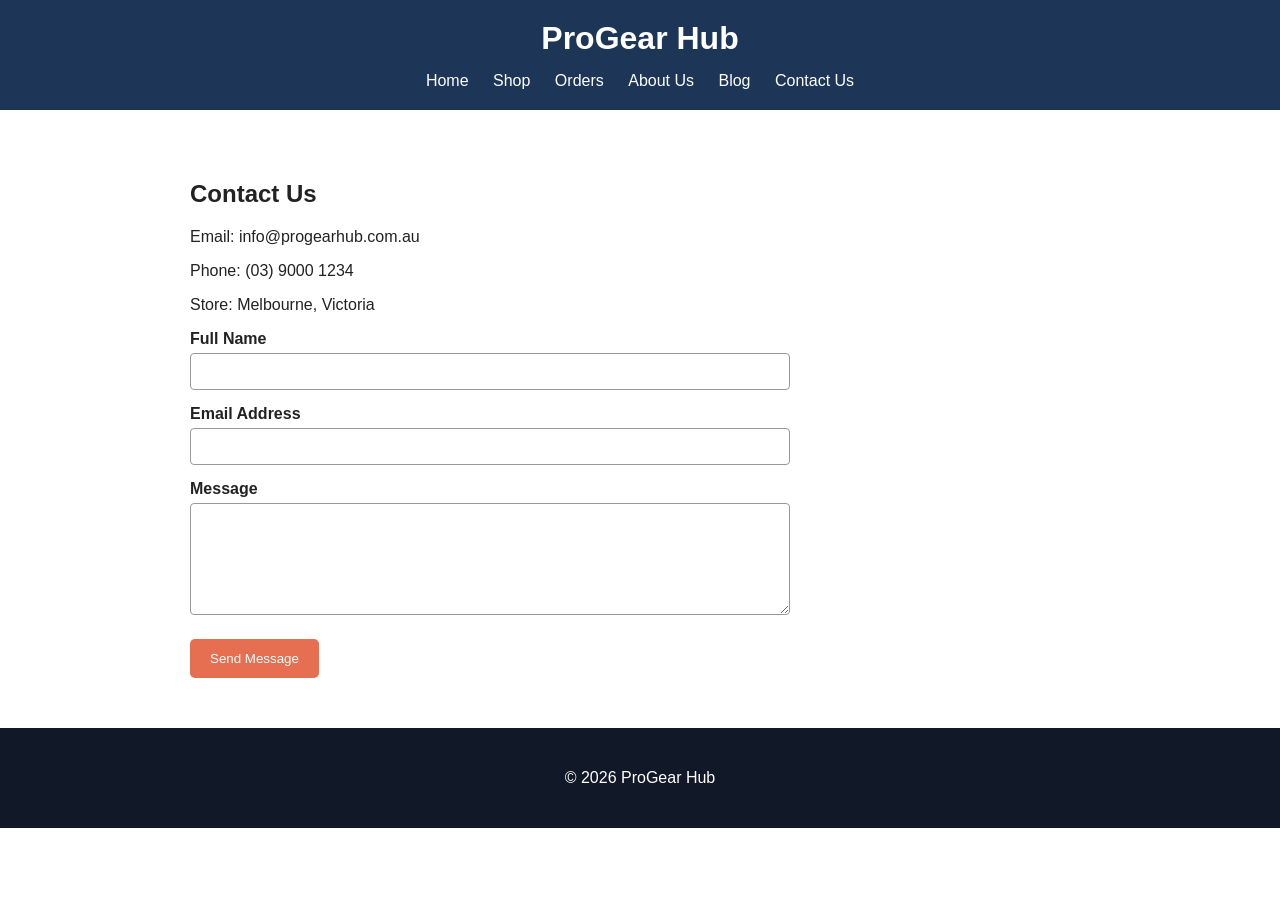
==== contact.html @ f77a70b9 "Creat ProGearHub Website" ====
<!DOCTYPE html>
<html lang="en">

<head>
    <meta charset="UTF-8">

    <meta
        name="viewport"
        content="width=device-width, initial-scale=1.0"
    >

    <title>ProGear Hub | Contact Us</title>

    <link rel="stylesheet" href="css/styles.css">
</head>

<body>

    <header>
        <h1>ProGear Hub</h1>

        <nav>
            <a href="index.html">Home</a>
            <a href="shop.html">Shop</a>
            <a href="orders.html">Orders</a>
            <a href="about.html">About Us</a>
            <a href="blog.html">Blog</a>
            <a href="contact.html">Contact Us</a>
        </nav>
    </header>

    <main class="page-content">

        <h2>Contact Us</h2>

        <p>Email: info@progearhub.com.au</p>
        <p>Phone: (03) 9000 1234</p>
        <p>Store: Melbourne, Victoria</p>

        <form>

            <label for="contact-name">Full Name</label>

            <input
                type="text"
                id="contact-name"
                name="contact-name"
                required
            >

            <label for="contact-email">Email Address</label>

            <input
                type="email"
                id="contact-email"
                name="contact-email"
                required
            >

            <label for="message">Message</label>

            <textarea
                id="message"
                name="message"
                rows="6"
                required
            ></textarea>

            <button type="submit">Send Message</button>

        </form>

    </main>

    <footer>
        <p>&copy; 2026 ProGear Hub</p>
    </footer>

</body>

</html>
---- css/styles.css ----
body {
    margin: 0;
    font-family: Arial, sans-serif;
    color: #222222;
    background-color: white;
}

header {
    padding: 20px;
    background-color: #1d3557;
    color: white;
    text-align: center;
}

header h1 {
    margin: 0;
}

nav {
    margin-top: 15px;
}

nav a {
    margin: 0 10px;
    color: white;
    text-decoration: none;
}

nav a:hover {
    text-decoration: underline;
}

.hero {
    padding: 80px 20px;
    background-color: #dbeafe;
    text-align: center;
}

.hero h2 {
    font-size: 36px;
}

.button {
    display: inline-block;
    margin-top: 15px;
    padding: 12px 20px;
    background-color: #e76f51;
    color: white;
    text-decoration: none;
    border-radius: 5px;
}

.featured,
.sale,
.new-arrivals {
    padding: 50px 20px;
    text-align: center;
}

.products {
    display: flex;
    justify-content: center;
    gap: 20px;
}

.product-card {
    width: 280px;
    padding: 15px;
    border: 1px solid #cccccc;
    border-radius: 5px;
    background-color: white;
}

.product-card img {
    width: 100%;
    height: 180px;
    object-fit: cover;
}

.price {
    color: #d35400;
    font-weight: bold;
}

.sale {
    background-color: #1d3557;
    color: white;
}

.new-arrivals ul {
    display: inline-block;
    text-align: left;
}

footer {
    padding: 25px;
    background-color: #111827;
    color: white;
    text-align: center;
}

@media screen and (max-width: 700px) {
    nav a {
        display: block;
        margin: 10px;
    }

    .products {
        flex-direction: column;
        align-items: center;
    }

    .hero h2 {
        font-size: 28px;
    }
}

.page-content {
    max-width: 900px;
    margin: auto;
    padding: 50px 20px;
}

.page-content section {
    margin-bottom: 25px;
    padding: 20px;
    border: 1px solid #cccccc;
    border-radius: 5px;
}

form {
    max-width: 600px;
}

label {
    display: block;
    margin-top: 15px;
    margin-bottom: 5px;
    font-weight: bold;
}

input,
select,
textarea {
    width: 100%;
    padding: 10px;
    border: 1px solid #999999;
    border-radius: 4px;
    box-sizing: border-box;
}

button {
    margin-top: 20px;
    padding: 12px 20px;
    border: none;
    border-radius: 5px;
    background-color: #e76f51;
    color: white;
    cursor: pointer;
}

.page-content article {
    margin-bottom: 25px;
    padding: 20px;
    background-color: #f3f4f6;
    border-radius: 5px;
}
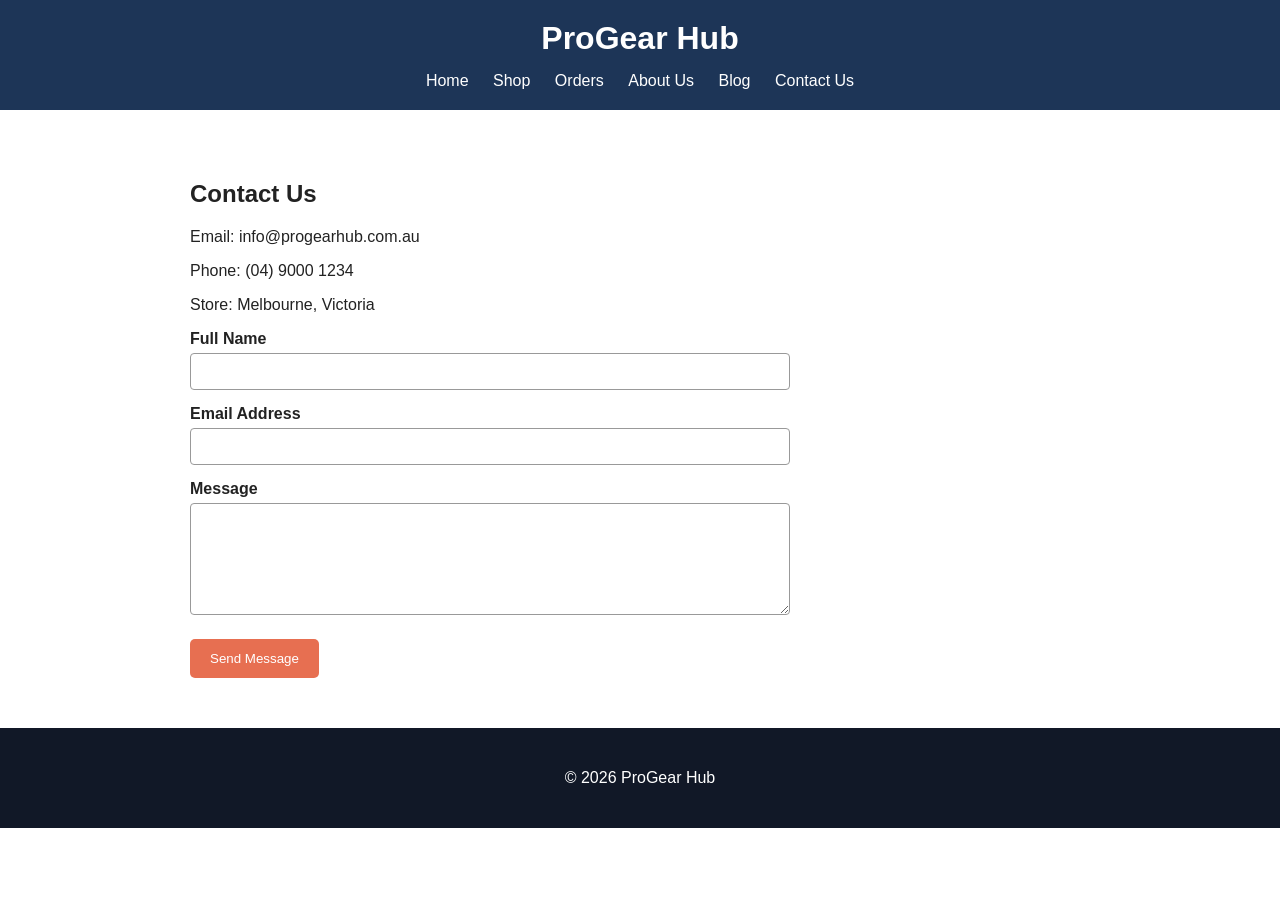
==== commit fb1ccde7: "Update7" ====
--- a/contact.html
+++ b/contact.html
@@ -34,7 +34,7 @@
         <h2>Contact Us</h2>
 
         <p>Email: info@progearhub.com.au</p>
-        <p>Phone: (03) 9000 1234</p>
+        <p>Phone: (04) 9000 1234</p>
         <p>Store: Melbourne, Victoria</p>
 
         <form>
